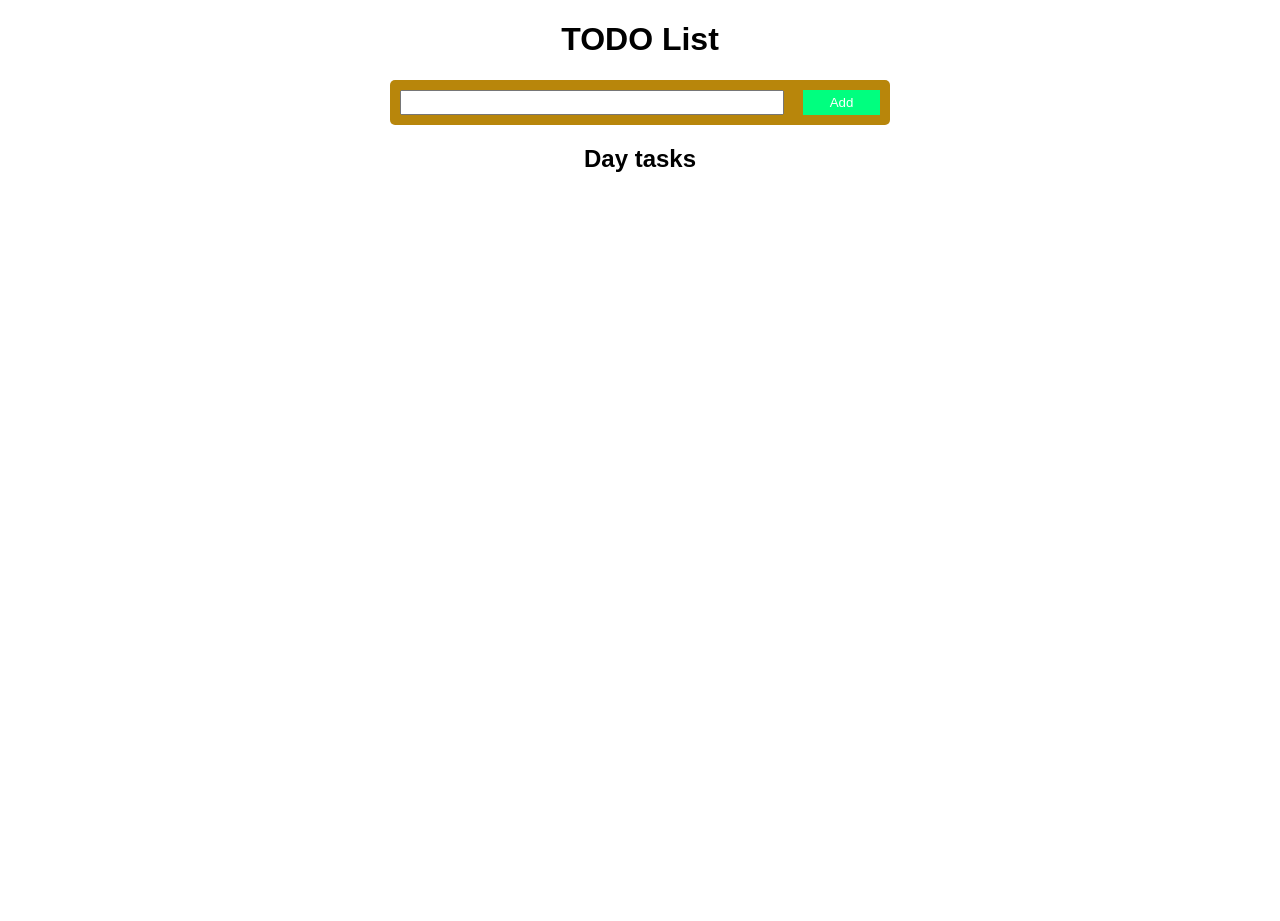
==== index.html @ 847bfc73 "add files and styles" ====
<!DOCTYPE html>
<html lang="en">
<head>
  <meta charset="UTF-8">
  <meta http-equiv="X-UA-Compatible" content="IE=edge">
  <meta name="viewport" content="width=device-width, initial-scale=1.0">
  <title>ToDos</title>
  <link rel="stylesheet" href="style.css">
</head>
<body>
  <h1>TODO List</h1>
  <div class="flex-wrapper">
    <div class="add-todo-wrapper">
      <div class="input-wrapper">
        <input type="text" id="description-task">
      </div>
      <div class="button-wrapper">
        <button id="add-task-btn">Add</button>
      </div>
    </div>
    <h2>Day tasks</h2>
    <div class="todos-wrapper">

    </div>
  </div>
  <script src="main.js"></script>
</body>
</html>
---- style.css ----
* {
  box-sizing: border-box;
}

html, body {
  margin: 0;
  height: 100%;
  font-family: 'Oswald',sans-serif;
}

h1 {
  text-align: center;
}

.flex-wrapper {
  display: flex;
  flex-flow: column;
  justify-content: center;
  align-items: center;
  width: 100%;
}

.add-todo-wrapper {
  display: flex;
  width: 500px;
  min-height: 40px;
  align-items: center;
  background-color: darkgoldenrod;
  border-radius: 5px;
  padding: 10px;
}

.input-wrapper {
  width: 80%;
}

.input-wrapper input {
  width: 100%;
  height: 25px;
}

.button-wrapper {
  width: 20%;
  display: flex;
  justify-content: flex-end;
}

.button-wrapper button {
  width: 80%;
  background-color: springgreen;
  color: #ffffff;
  outline: none;
  border: none;
  height: 25px;
  cursor: pointer;
}

.todo-item {
  display: flex;
  width: 500px;
  min-height: 50px;
  border: 1px solid black;
  border-radius: 5px;
  margin-bottom: 15px;
  padding: 10px;
  background-color: orange;
}

.todo-item.checked {
  background-color: grey;
  opacity: 0.5;
}

.todo-item.deletion {
  animation: opacity 1s ease-in-out;
}

.description {
  width: 80%;
  display: flex;
  align-items: center;
  color: floralwhite;
}

.buttons {
  width: 20%;
  display: flex;
  align-items: center;
  justify-content: flex-end;
}

.buttons input {
  width: 25px;
  height: 25px;
  cursor: pointer;
}

.buttons button {
  outline: none;
  border: none;
  background-color: crimson;
  color: #ffffff;
  cursor: pointer;
  height: 25px;
  border-radius: 5px;
}

@keyframes opacity {
  from {
    opacity: 1;
  }
  to {
    opacity: 0;
  }
}
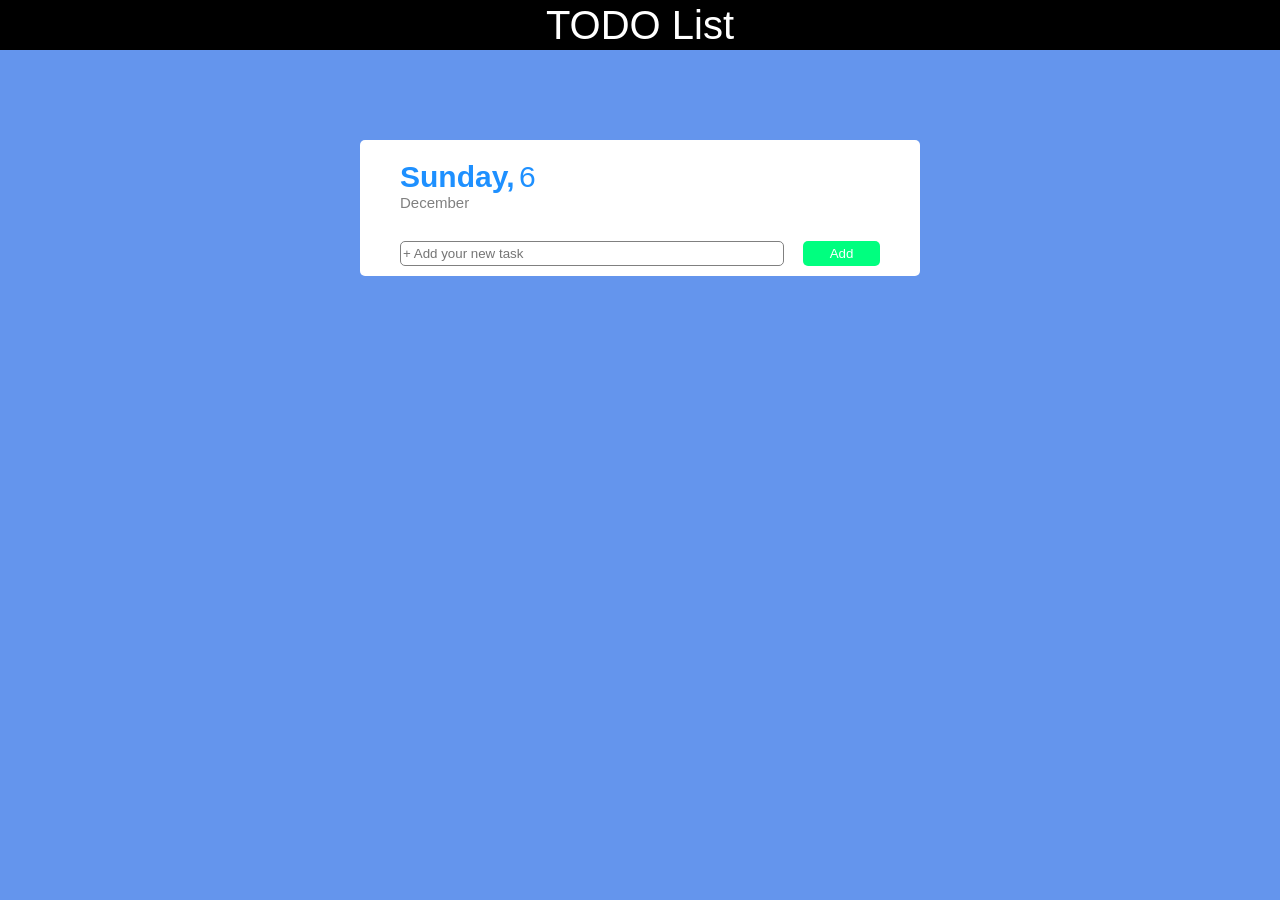
==== commit 465b3b31: "add style changes" ====
--- a/index.html
+++ b/index.html
@@ -6,21 +6,30 @@
   <meta name="viewport" content="width=device-width, initial-scale=1.0">
   <title>ToDos</title>
   <link rel="stylesheet" href="style.css">
+  <link
+    rel="stylesheet"
+    href="https://cdnjs.cloudflare.com/ajax/libs/animate.css/4.1.1/animate.min.css"
+  />
 </head>
 <body>
-  <h1>TODO List</h1>
+  <header>
+    <div>TODO List</div>
+  </header>
   <div class="flex-wrapper">
+    <div class="date-wrapper">
+
+    </div>
     <div class="add-todo-wrapper">
       <div class="input-wrapper">
-        <input type="text" id="description-task">
+        <input type="text" id="description-task" placeholder="+ Add your new task">
       </div>
       <div class="button-wrapper">
         <button id="add-task-btn">Add</button>
       </div>
     </div>
-    <h2>Day tasks</h2>
+
     <div class="todos-wrapper">
-
+      
     </div>
   </div>
   <script src="main.js"></script>
--- a/style.css
+++ b/style.css
@@ -6,18 +6,52 @@
   margin: 0;
   height: 100%;
   font-family: 'Oswald',sans-serif;
+  background-color: cornflowerblue;
 }
 
 h1 {
   text-align: center;
 }
+header {
+  display: flex;
+  align-items: center;
+  justify-content: center;
+  height: 50px;
+  font-size: 40px;
+  background-color: black;
+  color:white;
+}
 
 .flex-wrapper {
   display: flex;
   flex-flow: column;
-  justify-content: center;
   align-items: center;
+  margin: 10vh auto;
+  background-color: white;
+  border-radius: 5px;
+  max-width: 560px;
+}
+
+.date-wrapper {
   width: 100%;
+  padding: 20px 0 20px 40px;
+}
+
+.day {
+  font-size: 30px;
+  font-weight: 700;
+  color: dodgerblue;
+}
+
+.date {
+  font-size: 30px;
+  font-weight: 400;
+  color: dodgerblue;
+}
+
+.month {
+  font-size: 15px;
+  color: gray;
 }
 
 .add-todo-wrapper {
@@ -25,9 +59,13 @@
   width: 500px;
   min-height: 40px;
   align-items: center;
-  background-color: darkgoldenrod;
   border-radius: 5px;
   padding: 10px;
+}
+
+.task-descr {
+  word-wrap: break-word;
+  width: 100%;
 }
 
 .input-wrapper {
@@ -37,6 +75,9 @@
 .input-wrapper input {
   width: 100%;
   height: 25px;
+  border-radius: 5px;
+  outline: none;
+  border: 0.1px gray solid;
 }
 
 .button-wrapper {
@@ -53,46 +94,73 @@
   border: none;
   height: 25px;
   cursor: pointer;
+  border-radius: 5px;
 }
 
 .todo-item {
   display: flex;
   width: 500px;
   min-height: 50px;
-  border: 1px solid black;
   border-radius: 5px;
   margin-bottom: 15px;
   padding: 10px;
-  background-color: orange;
+}
+input[type='checkbox'] {
+  appearance: none;
+}
+input[type='checkbox']::before {
+  content: '';
+  border: 1px solid grey;
+  border-radius: 3px;
+  display: inline-block;
+  width: 20px;
+  height: 20px;
+  margin-top: 2px;
+  vertical-align: -2px;
+}
+input[type='checkbox']:checked:before {
+  content: '';
+  border: 1px solid grey;
+  border-radius: 3px;
+  display: inline-block;
+  width: 20px;
+  height: 20px;
+  margin-top: 2px;
+  vertical-align: -2px;
+  background-image: url('https://cdnjs.cloudflare.com/ajax/libs/ionicons/4.5.6/collection/build/ionicons/svg/ios-checkmark.svg');
+  background-repeat: no-repeat;
+  background-position: center;
+  background-size: 20px;
+  background-color: springgreen;
+}
+.todo-item.checked {
+  opacity: 0.5;
+  background-color: gray;
 }
 
-.todo-item.checked {
-  background-color: grey;
-  opacity: 0.5;
-}
-
-.todo-item.deletion {
-  animation: opacity 1s ease-in-out;
+.completed {
+  text-decoration: line-through;
 }
 
 .description {
   width: 80%;
   display: flex;
   align-items: center;
-  color: floralwhite;
 }
 
 .buttons {
   width: 20%;
   display: flex;
   align-items: center;
-  justify-content: flex-end;
+  justify-content: space-between;
 }
 
 .buttons input {
   width: 25px;
   height: 25px;
   cursor: pointer;
+  border: 0;
+  border-radius: 5px;
 }
 
 .buttons button {
@@ -105,11 +173,11 @@
   border-radius: 5px;
 }
 
-@keyframes opacity {
-  from {
-    opacity: 1;
-  }
-  to {
-    opacity: 0;
-  }
+.desc-input {
+  width: 100%;
+  border-radius: 5px;
+}
+
+.invisible {
+  display: none;
 }
